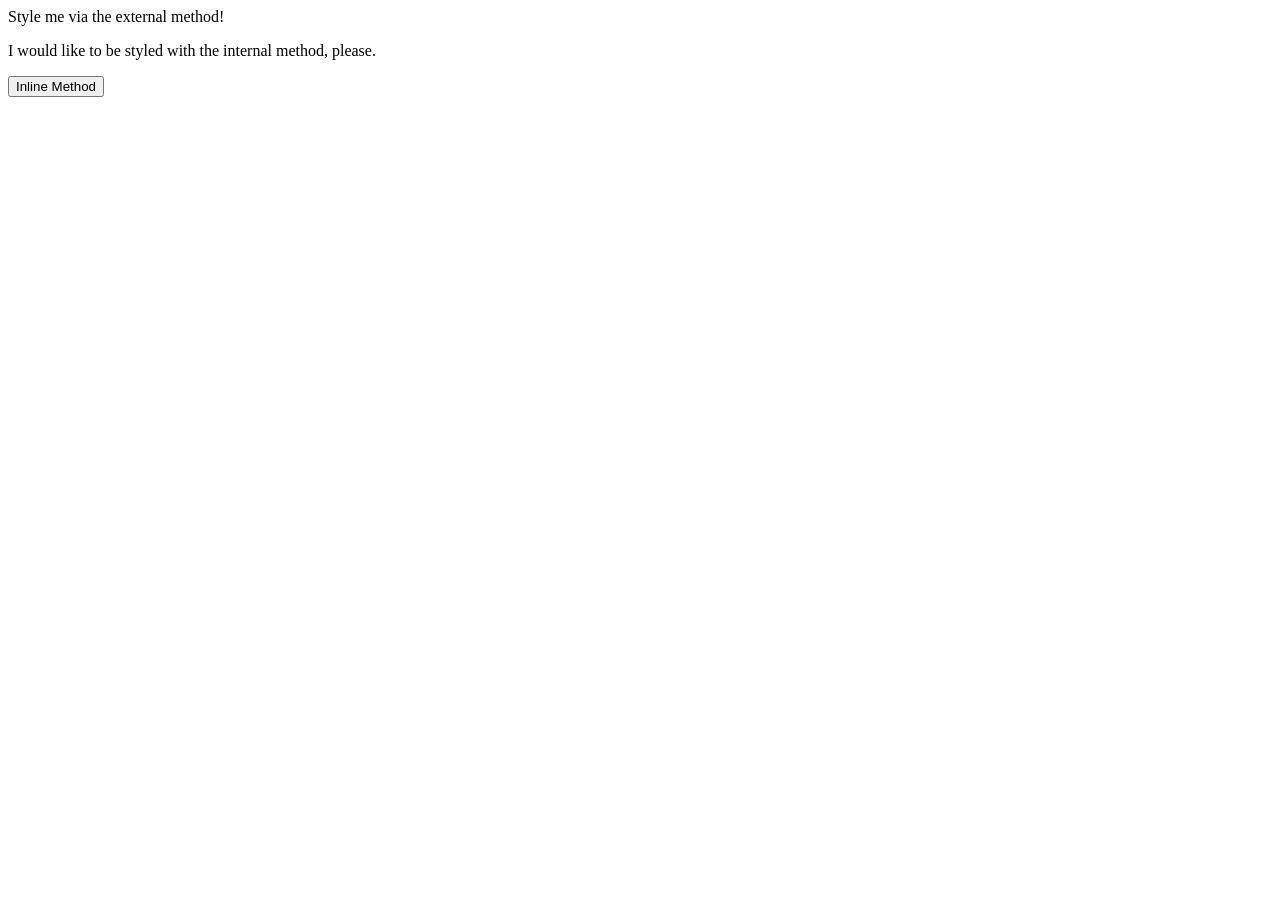
==== foundations/intro-to-css/01-css-methods/index.html @ 1aa79864 "Link the stylesheet in HTML for functionality" ====
<!DOCTYPE html>
<html lang="en">
  <head>
    <meta charset="UTF-8">
    <meta http-equiv="X-UA-Compatible" content="IE=edge">
    <meta name="viewport" content="width=device-width, initial-scale=1.0">
    <title>Methods for Adding CSS</title>
    <link rel="stylesheet" href="styles.css">
  </head>
  <body>
    <div>Style me via the external method!</div>
    <p>I would like to be styled with the internal method, please.</p>
    <button>Inline Method</button>
  </body>
</html>
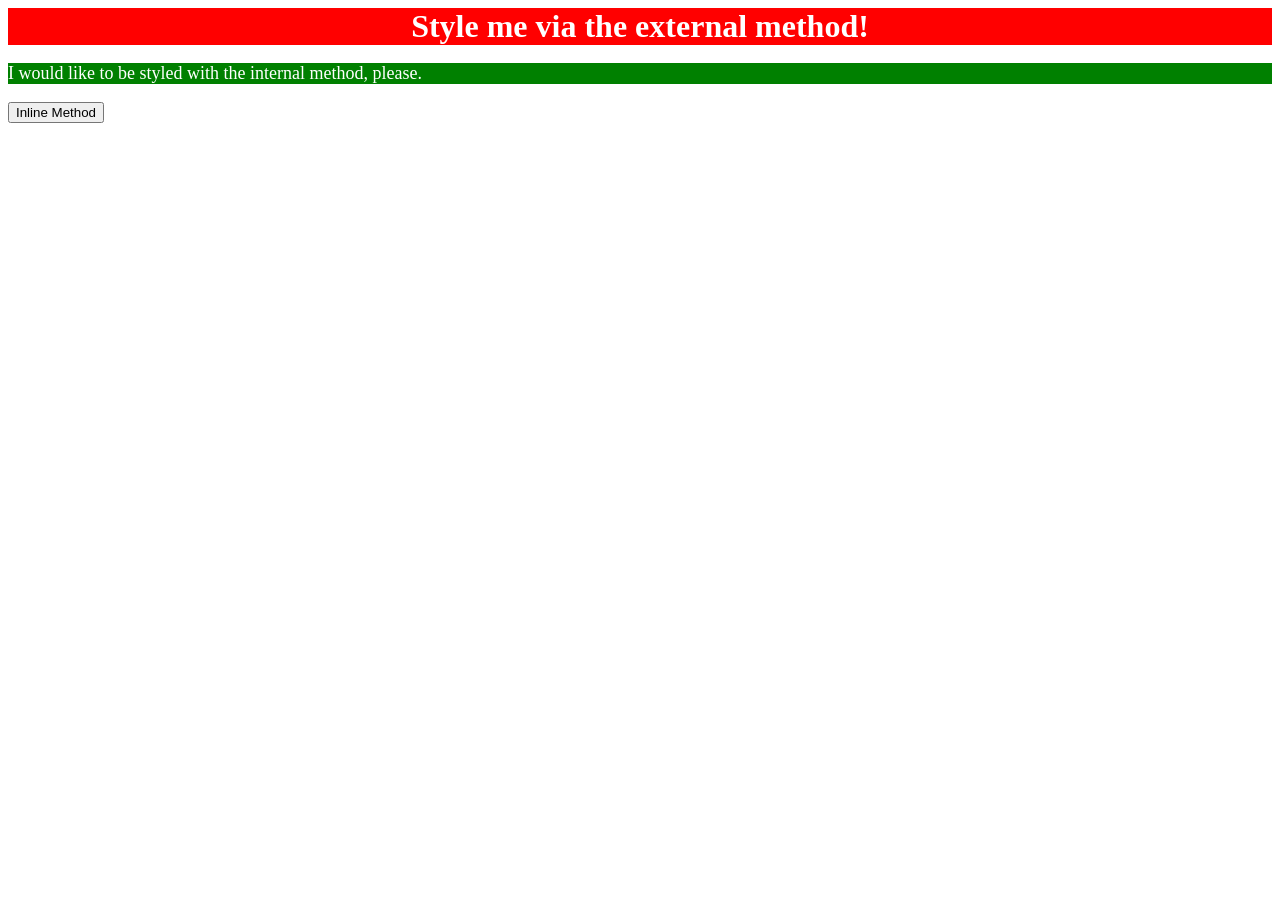
==== commit 1744a77e: "Add style to HTML document via internal method" ====
--- a/foundations/intro-to-css/01-css-methods/index.html
+++ b/foundations/intro-to-css/01-css-methods/index.html
@@ -6,6 +6,13 @@
     <meta name="viewport" content="width=device-width, initial-scale=1.0">
     <title>Methods for Adding CSS</title>
     <link rel="stylesheet" href="styles.css">
+    <style>
+      p {
+        background-color: green;
+        color: white;
+        font-size: 18px;
+      }
+    </style>
   </head>
   <body>
     <div>Style me via the external method!</div>
--- a/foundations/intro-to-css/01-css-methods/styles.css
+++ b/foundations/intro-to-css/01-css-methods/styles.css
@@ -0,0 +1,7 @@
+div {
+    background-color: red;
+    color: white;
+    font-size: 32px;
+    text-align: center;
+    font-weight: bold;
+}
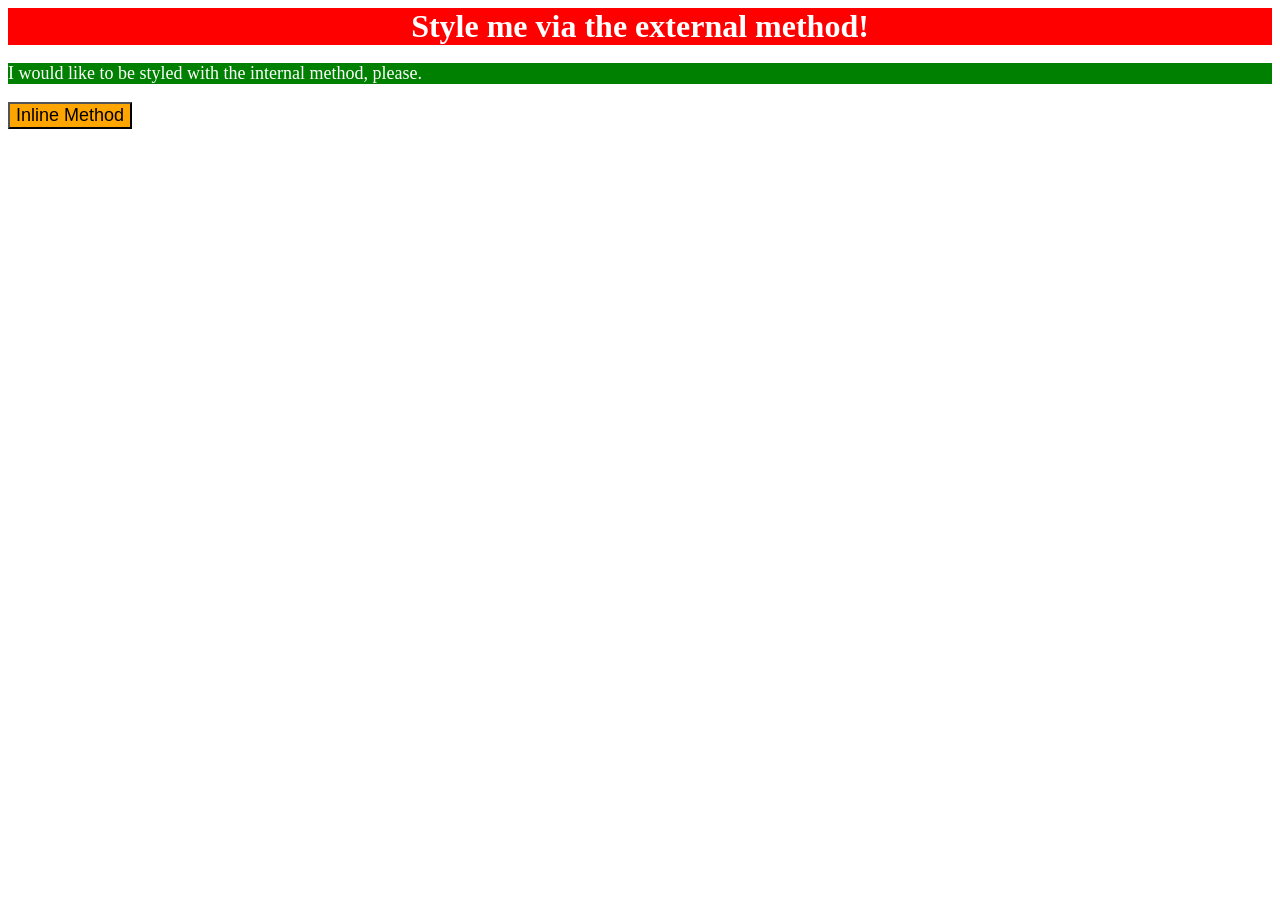
==== commit 158ab3d0: "Add style to HTML button via inline method" ====
--- a/foundations/intro-to-css/01-css-methods/index.html
+++ b/foundations/intro-to-css/01-css-methods/index.html
@@ -17,6 +17,6 @@
   <body>
     <div>Style me via the external method!</div>
     <p>I would like to be styled with the internal method, please.</p>
-    <button>Inline Method</button>
+    <button style="background-color: orange; font-size: 18px;">Inline Method</button>
   </body>
 </html>
